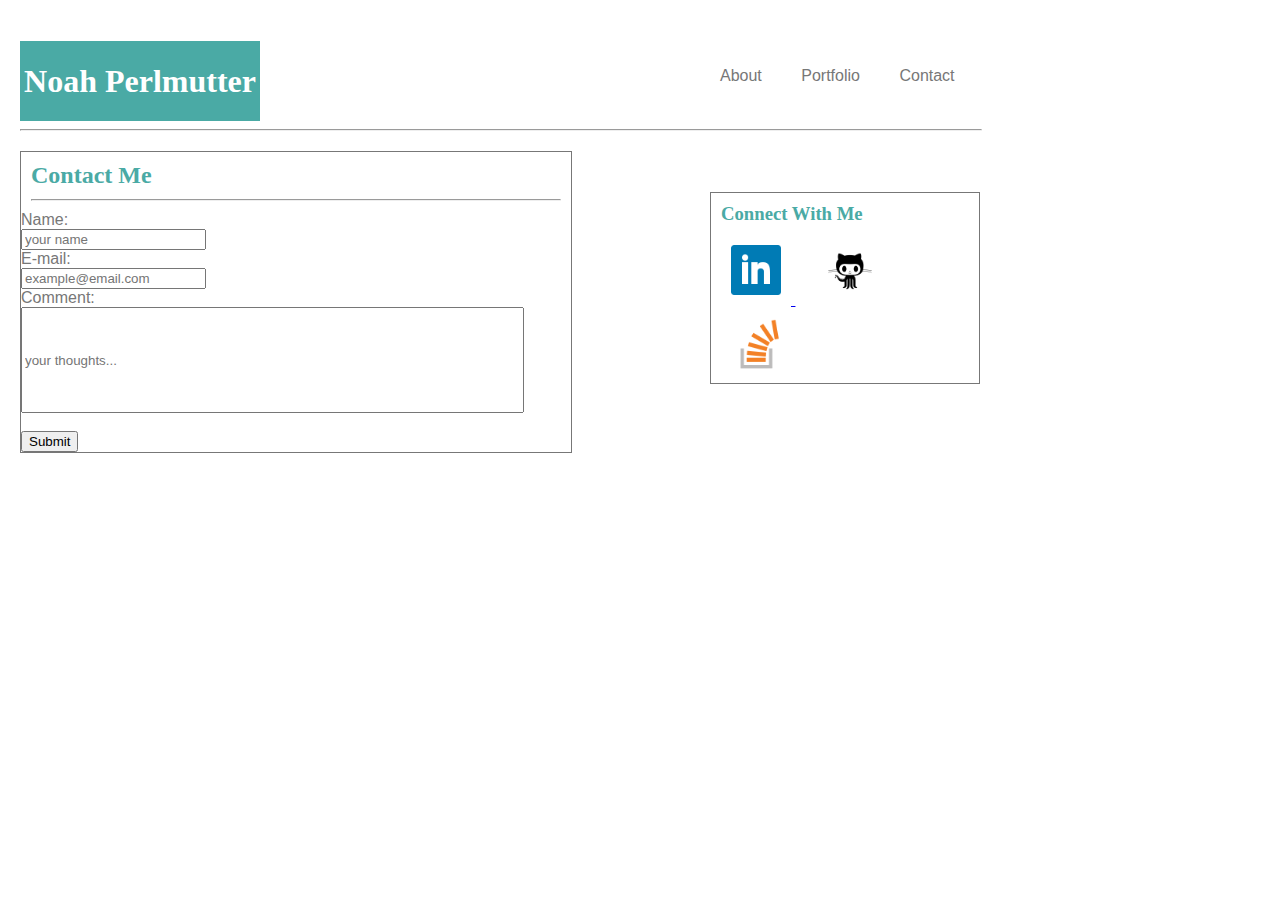
==== contact.html @ 95161c78 "Starting Form Submission Styling" ====
<!DOCTYPE html>
<html>
<head>
	<title>Get In Touch</title>
	<link rel="stylesheet" type="text/css" href="assets/css/style.css">
</head>
<body>

	<section id="content">
		
		<div id="logo">
			<h1>Noah Perlmutter</h1>
		</div>

		<hr id="navline">

		<section id="border-content">
			<h2>Contact Me</h2>
				<hr>
	
		<!--Form Goes Here -->
			<form action="mailto:noah.perlmutter@gmail.com" method="post" enctype="text/plain">
				
				Name:<br>
				<input type="text" name="name" placeholder="your name"><br>

				E-mail:<br>
				<input type="text" name="mail" placeholder="example@email.com"><br>

				Comment:<br>
				<input type="text" name="comment" placeholder="your thoughts..." style="width: 90%; height: 100px; line-height: 0px;"><br><br>

				<input type="submit" name="Submit">
			</form>

		</section>
	</section>

	<section id="sidebar">
		<nav id="navbar">
			<ul>
					<li><a href="index.html">About</a></li>
					<li><a href="portfolio.html">Portfolio</a></li>
					<li><a href="contact.html">Contact</a></li>
			</ul>
		</nav>

		<section id="connect">
			<h3>Connect With Me</h3>

			<a href="https://www.linkedin.com/in/noah-perlmutter-7412b9137/" target="_blank">
				<img src="assets/images/linkedin_logo.png" alt="LinkedIn Logo">
			</a>

			<a href="https://github.com/perltech" target="_blank">
				<img src="assets/images/github_logo.png" alt="Github Logo">
			</a>

			<a href="https://stackoverflow.com/users/8133384/noah" target="_blank">
				<img src="assets/images/stackoverflow_logo.png" alt="Stack Overflow Logo">
			</a>
		</section>
	</section>
</body>
</html>
---- assets/css/style.css ----
body {
	width: 960px;
	margin: 20px;
	font-family: 'Arial', 'Helvetica Neue', Helvetica, sans-serif;
	color: #777777;
}
h1 {
	font-family: 'Georgia', Times, Times New Roman, serif;
}

h2, h3 {
	font-family: 'Georgia', Times, Times New Roman, serif;
	color: #4aaaa5;
}

#content {
	float: left;
	width: 650px;
}

#logo {
	width: 240px;
	height: 80px;
	background: #4aaaa5;
	text-align: center;
	line-height: 80px;
	color: #fff;
}

#navline {
	width: 960px;
}

#border-content {
	border-style: solid;
    border-width: 1px;
    width: 550px;
    margin-top: 20px;
}


#border-content hr {
	margin: 10px;
}

#content h2 {
	margin: 10px;
}

#content img {
	float: left;
}

#content p {
	width: 525px;
	margin: 10px;
}

#sidebar {
	float: right;
	width: 270px;
}

#sidebar ul {
	padding: 0px;
}

#sidebar ul li {
	list-style-type: none;
	display: inline-block;
}

#sidebar ul a {
	text-decoration: none;
	margin-right: 25px;
	color: #777777;
}

#sidebar img {
	width: 50px;
	height: 50px;
}

#connect {
	float: left;
	border-style: solid;
    border-width: 1px;
    margin-top: 60px;
}

#connect h3, a, img {
	margin: 10px;
}

#navbar {
	float: left;
	line-height: 80px;
}


/* #content {
	width: 650px;
	display: flex;
	flex-direction: column;
	justify-content: flex-start;
} */

/* #sidebar {
	width: 270px;
	display: flex;
	flex-direction: column;
	justify-content: flex-end;
} */
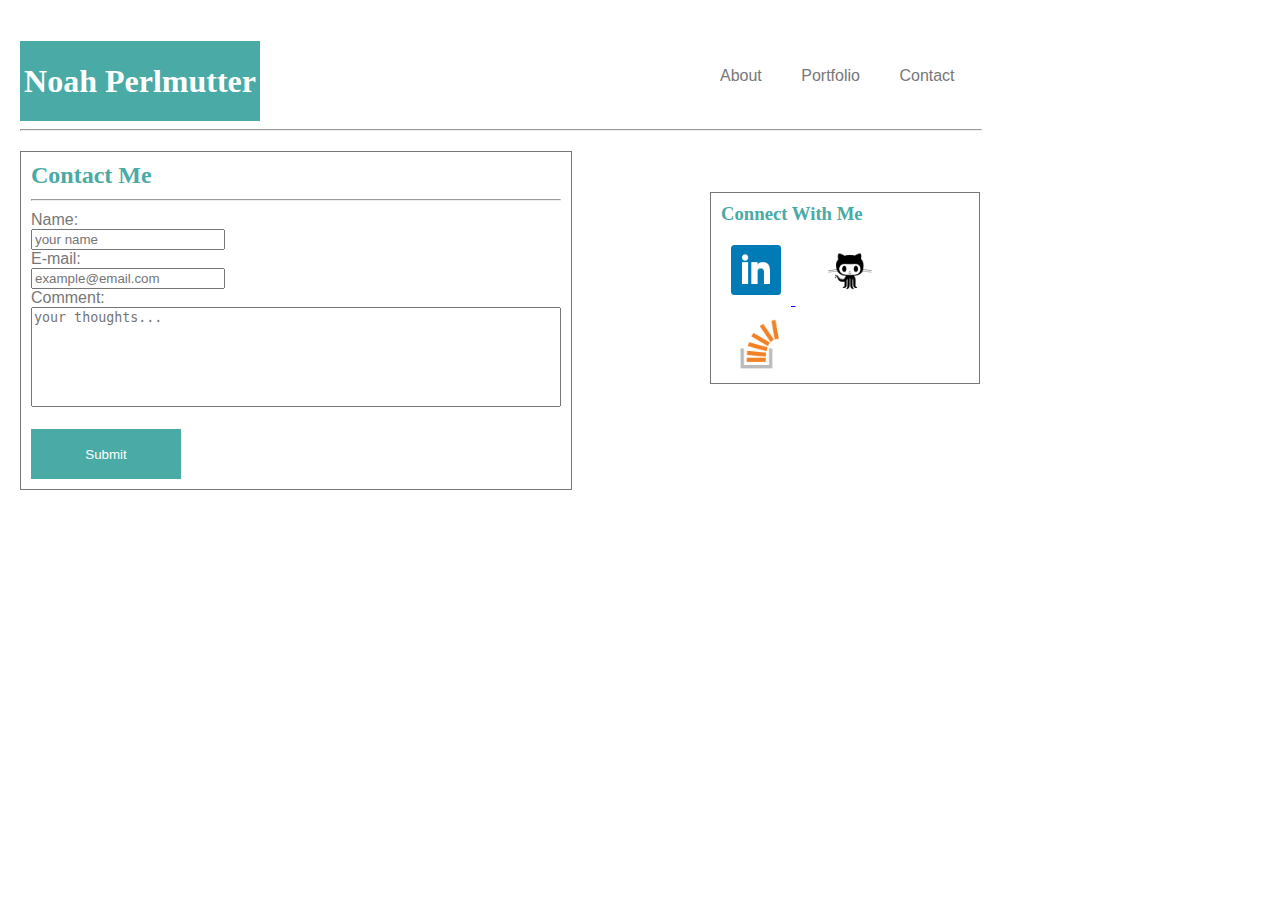
==== commit 7c863989: "Clean up links, add submission styling" ====
--- a/contact.html
+++ b/contact.html
@@ -28,7 +28,7 @@
 				<input type="text" name="mail" placeholder="example@email.com"><br>
 
 				Comment:<br>
-				<input type="text" name="comment" placeholder="your thoughts..." style="width: 90%; height: 100px; line-height: 0px;"><br><br>
+				<textarea placeholder="your thoughts..."></textarea><br><br>
 
 				<input type="submit" name="Submit">
 			</form>
--- a/assets/css/style.css
+++ b/assets/css/style.css
@@ -110,4 +110,38 @@
 	display: flex;
 	flex-direction: column;
 	justify-content: flex-end;
-} */+} */
+
+
+
+
+
+/* Specific to Contact Form Only */
+
+form {
+	margin: 10px;
+}
+
+input[type=text] {
+	width: 35%;
+}
+
+textarea {
+    width: 100%;
+    height: 100px;
+    box-sizing: border-box;;
+    resize: none;
+    color: #777;
+}
+
+input[type=submit] {
+	background-color: #4aaaa5;
+	color: #fff;
+	border: none;
+	height: 50px;
+	width: 150px; 
+}
+
+
+
+/*Specific to Portfolio Page Only */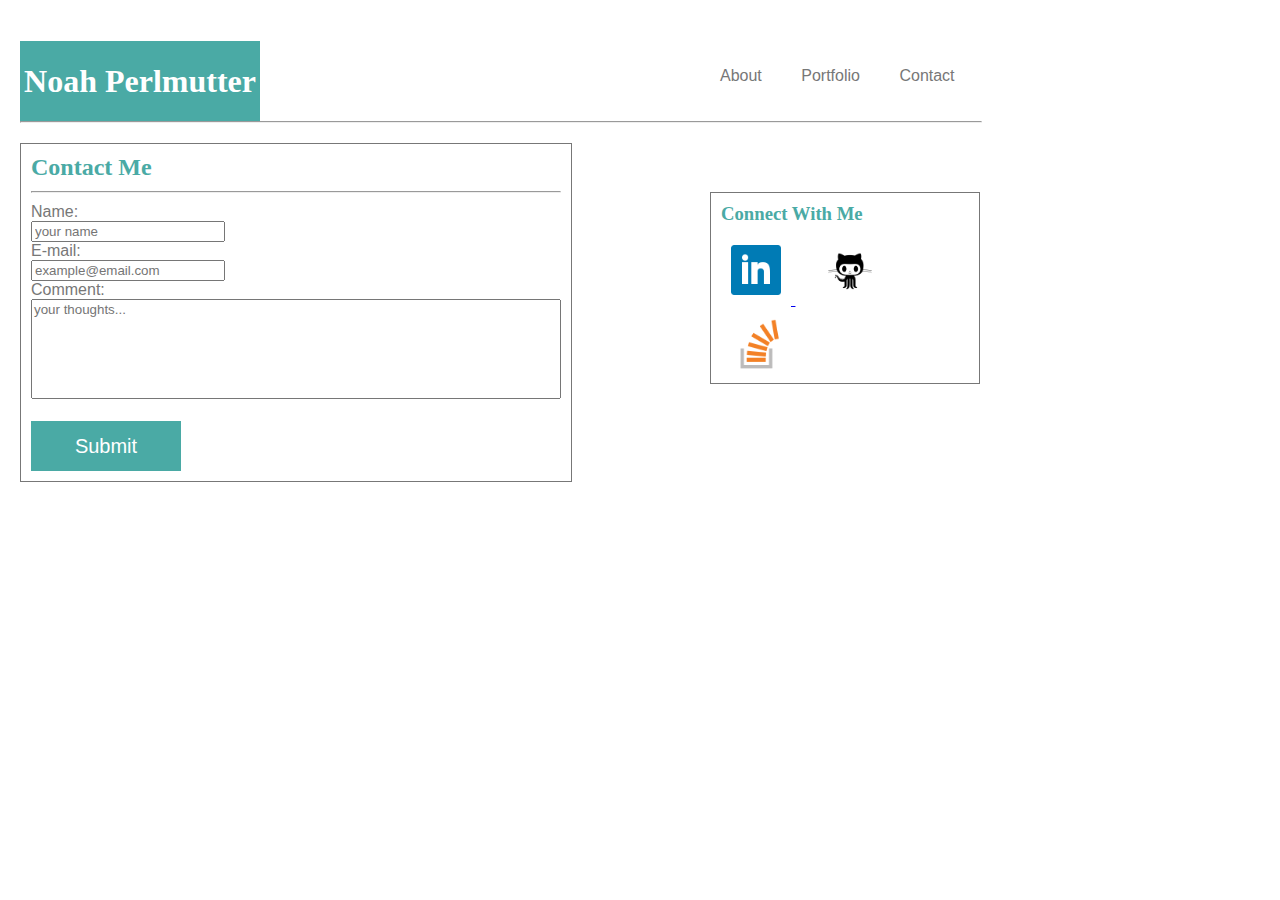
==== commit 45b5c9d8: "reinstate index.html" ====
--- a/contact.html
+++ b/contact.html
@@ -2,6 +2,7 @@
 <html>
 <head>
 	<title>Get In Touch</title>
+	<link rel="stylesheet" type="text/css" href="assets/css/reset.css">
 	<link rel="stylesheet" type="text/css" href="assets/css/style.css">
 </head>
 <body>
--- a/assets/css/style.css
+++ b/assets/css/style.css
@@ -29,6 +29,7 @@
 
 #navline {
 	width: 960px;
+	margin: 0px;
 }
 
 #border-content {
@@ -120,6 +121,7 @@
 
 form {
 	margin: 10px;
+
 }
 
 input[type=text] {
@@ -132,6 +134,7 @@
     box-sizing: border-box;;
     resize: none;
     color: #777;
+    font-family: 'Arial', 'Helvetica Neue', Helvetica, sans-serif;
 }
 
 input[type=submit] {
@@ -140,6 +143,8 @@
 	border: none;
 	height: 50px;
 	width: 150px; 
+	font-family: 'Arial', 'Helvetica Neue', Helvetica, sans-serif;
+	font-size: 20px;
 }
 
 
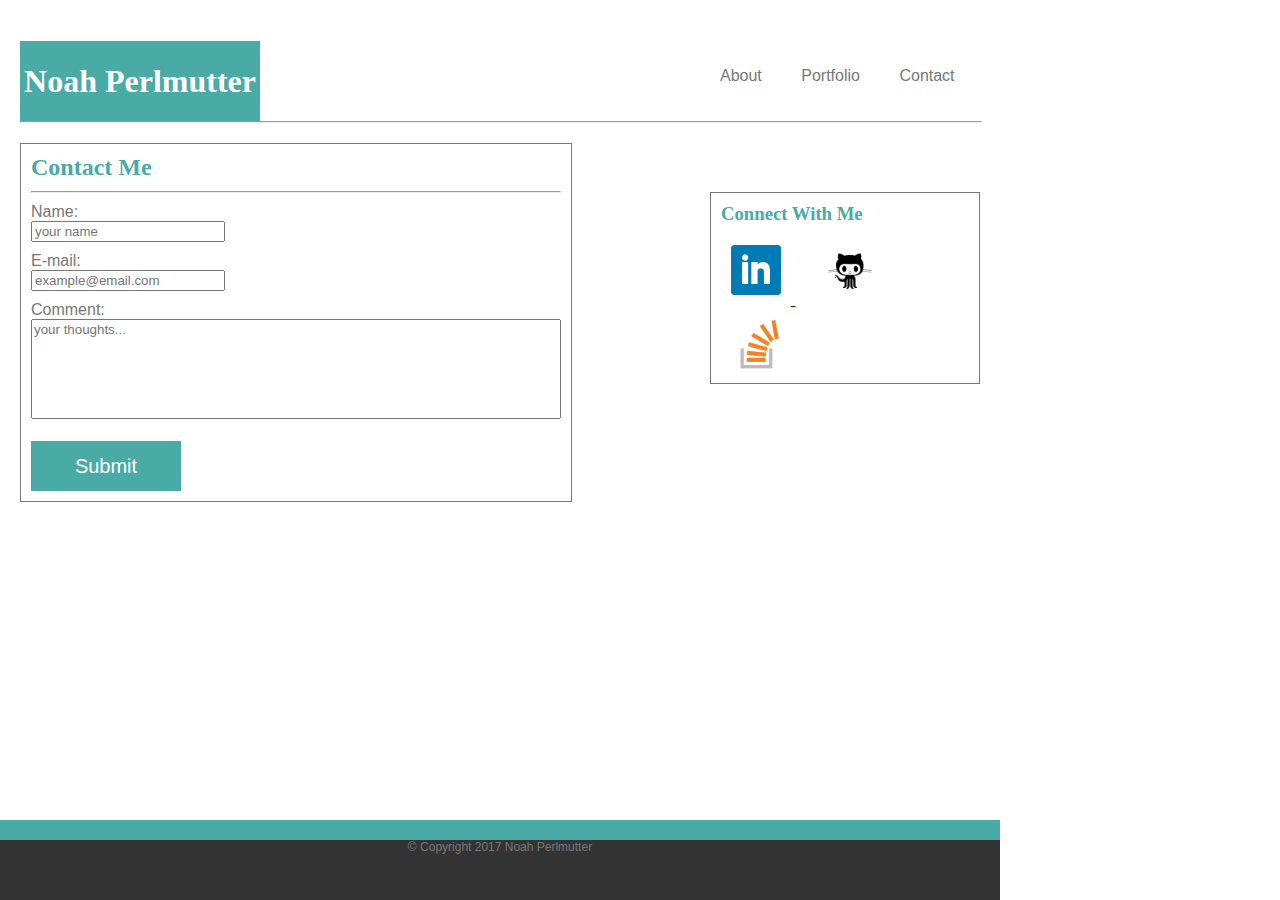
==== commit a3b6600e: "adds universal footer" ====
--- a/contact.html
+++ b/contact.html
@@ -29,7 +29,7 @@
 				<input type="text" name="mail" placeholder="example@email.com"><br>
 
 				Comment:<br>
-				<textarea placeholder="your thoughts..."></textarea><br><br>
+				<textarea name="comments" placeholder="your thoughts..."></textarea><br><br>
 
 				<input type="submit" name="Submit">
 			</form>
@@ -62,5 +62,11 @@
 			</a>
 		</section>
 	</section>
+
+	<footer class="footer">
+		<div id="footer-line"></div>
+		&copy; Copyright 2017 Noah Perlmutter
+	</footer>
+
 </body>
 </html>--- a/assets/css/style.css
+++ b/assets/css/style.css
@@ -48,9 +48,9 @@
 	margin: 10px;
 }
 
-#content img {
+/*#content img {
 	float: left;
-}
+}*/
 
 #content p {
 	width: 525px;
@@ -98,6 +98,9 @@
 	line-height: 80px;
 }
 
+/* Don't forget footer */
+
+
 
 /* #content {
 	width: 650px;
@@ -120,12 +123,13 @@
 /* Specific to Contact Form Only */
 
 form {
-	margin: 10px;
-
+    margin: 10px;
 }
 
 input[type=text] {
 	width: 35%;
+	color: #777;
+	margin-bottom: 10px;
 }
 
 textarea {
@@ -149,4 +153,44 @@
 
 
 
-/*Specific to Portfolio Page Only */+/*Specific to Portfolio Page Only */
+
+/*.portfolio-container {
+	display: flex;
+	flex-direction: row;
+}*/
+
+.portfolio-container img {
+	height: 250px;
+	width: 250px;
+}
+
+.portfolio-container div {
+	height: 50px;
+	width: 250px;
+	background: #4aaaa5;
+	line-height: 50px;
+	text-align: center;
+	color: #fff;
+}
+
+
+.footer {
+  position: absolute;
+  right: 0;
+  bottom: 0;
+  left: 0;
+  height: 80px;
+  background-color: #333;
+  text-align: center;
+  color: #777;
+  font-size: 12px;
+  max-width: 1000px;
+}
+
+#footer-line {
+	position: relative;
+	height: 20px;
+	max-width: 100%;
+	background: #4aaaa5;
+}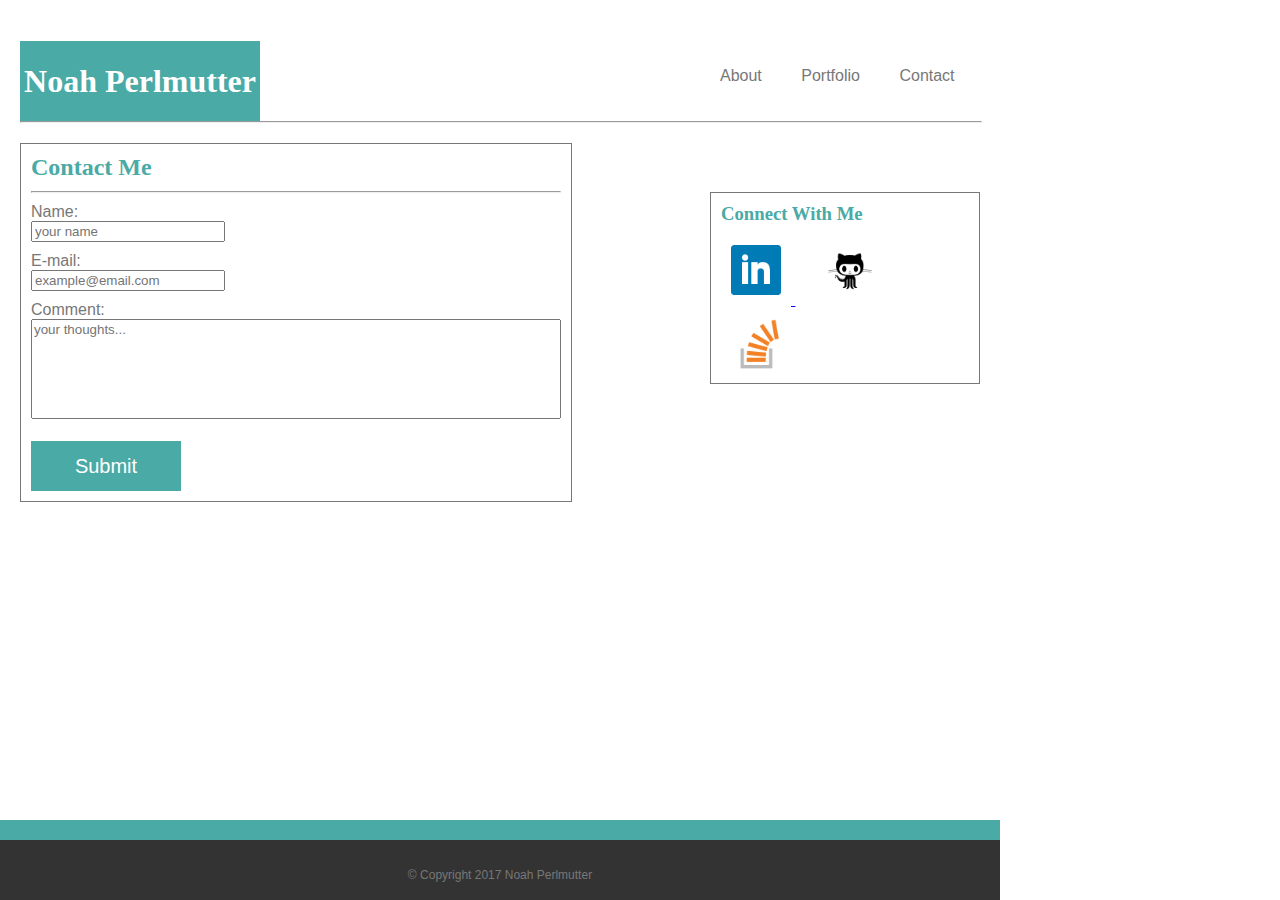
==== commit 2b635c12: "fixes ALL footers centering" ====
--- a/contact.html
+++ b/contact.html
@@ -65,6 +65,8 @@
 
 	<footer class="footer">
 		<div id="footer-line"></div>
+		<br>
+		<br>
 		&copy; Copyright 2017 Noah Perlmutter
 	</footer>
 
--- a/assets/css/style.css
+++ b/assets/css/style.css
@@ -160,18 +160,29 @@
 	flex-direction: row;
 }*/
 
+.portfolio-container {
+	max-height: 100%;
+}
+
 .portfolio-container img {
-	height: 250px;
-	width: 250px;
+	height: 150px;
+	width: 150px;
+	position: relative;
 }
 
 .portfolio-container div {
+	margin-top: 100px;
+	margin-left: 10px;
 	height: 50px;
-	width: 250px;
+	width: 150px;
 	background: #4aaaa5;
 	line-height: 50px;
 	text-align: center;
 	color: #fff;
+	z-index: 1;
+	position: absolute;
+	display: inline-block;
+	font-family: 'Georgia', Times, Times New Roman, serif;
 }
 
 
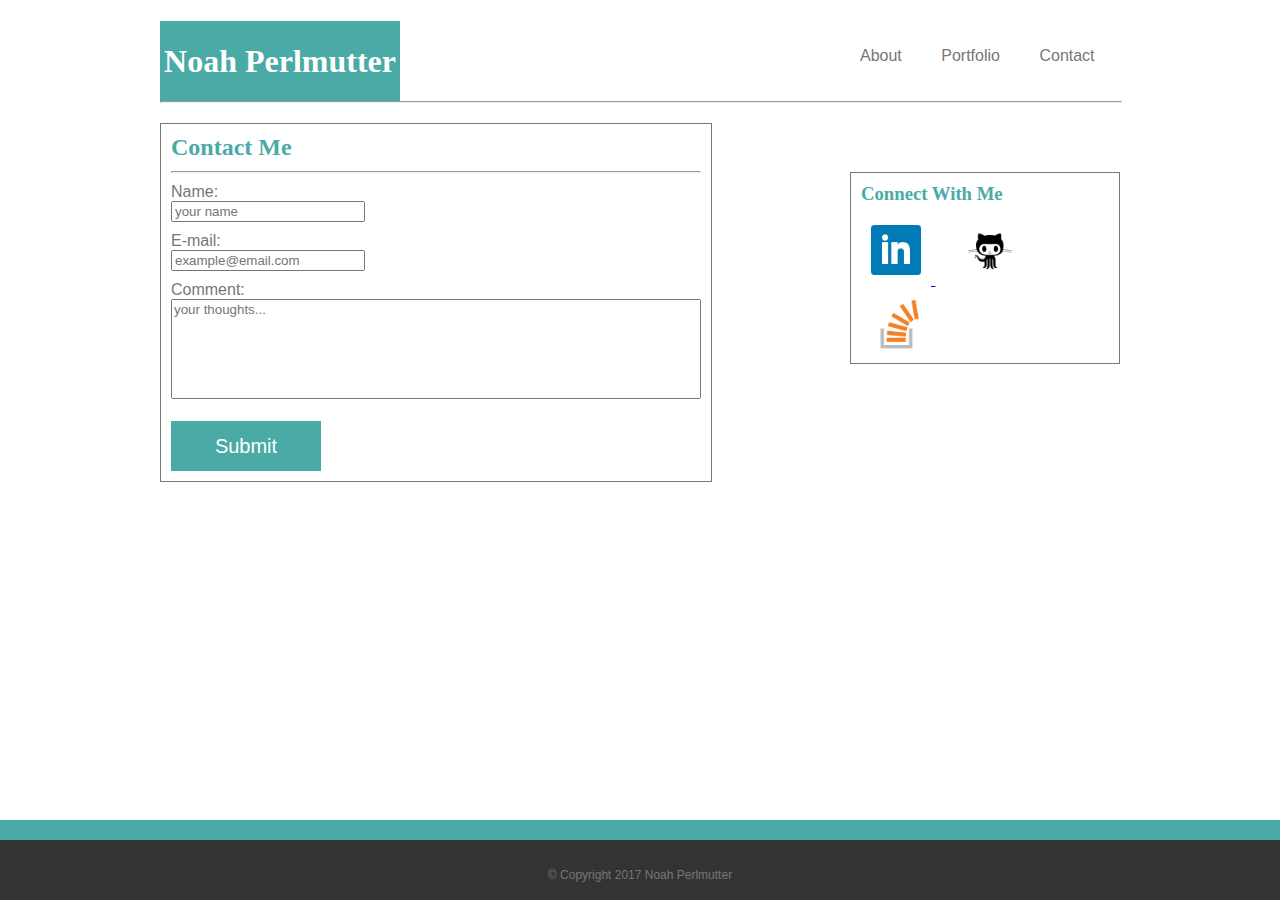
==== commit a910e57e: "FIXED margin centeringgit add .!" ====
--- a/contact.html
+++ b/contact.html
@@ -29,7 +29,7 @@
 				<input type="text" name="mail" placeholder="example@email.com"><br>
 
 				Comment:<br>
-				<textarea name="comments" placeholder="your thoughts..."></textarea><br><br>
+				<textarea  placeholder="your thoughts..."></textarea><br><br>
 
 				<input type="submit" name="Submit">
 			</form>
--- a/assets/css/style.css
+++ b/assets/css/style.css
@@ -1,6 +1,9 @@
+/* TODO: Split into muliple CSS files to fix img float consistency
+	break into css for each file. */
+
 body {
 	width: 960px;
-	margin: 20px;
+	margin: auto;
 	font-family: 'Arial', 'Helvetica Neue', Helvetica, sans-serif;
 	color: #777777;
 }
@@ -48,9 +51,9 @@
 	margin: 10px;
 }
 
-/*#content img {
-	float: left;
-}*/
+/* #content img {
+	float: left;
+} */
 
 #content p {
 	width: 525px;
@@ -98,9 +101,26 @@
 	line-height: 80px;
 }
 
-/* Don't forget footer */
-
-
+
+.footer {
+  position: absolute;
+  right: 0;
+  bottom: 0;
+  left: 0;
+  height: 80px;
+  background-color: #333;
+  text-align: center;
+  color: #777;
+  font-size: 12px;
+  max-width: 100%;
+}
+
+#footer-line {
+	position: relative;
+	height: 20px;
+	max-width: 100%;
+	background: #4aaaa5;
+}
 
 /* #content {
 	width: 650px;
@@ -161,6 +181,7 @@
 }*/
 
 .portfolio-container {
+	margin-left: 15px;
 	max-height: 100%;
 }
 
@@ -185,23 +206,3 @@
 	font-family: 'Georgia', Times, Times New Roman, serif;
 }
 
-
-.footer {
-  position: absolute;
-  right: 0;
-  bottom: 0;
-  left: 0;
-  height: 80px;
-  background-color: #333;
-  text-align: center;
-  color: #777;
-  font-size: 12px;
-  max-width: 1000px;
-}
-
-#footer-line {
-	position: relative;
-	height: 20px;
-	max-width: 100%;
-	background: #4aaaa5;
-}